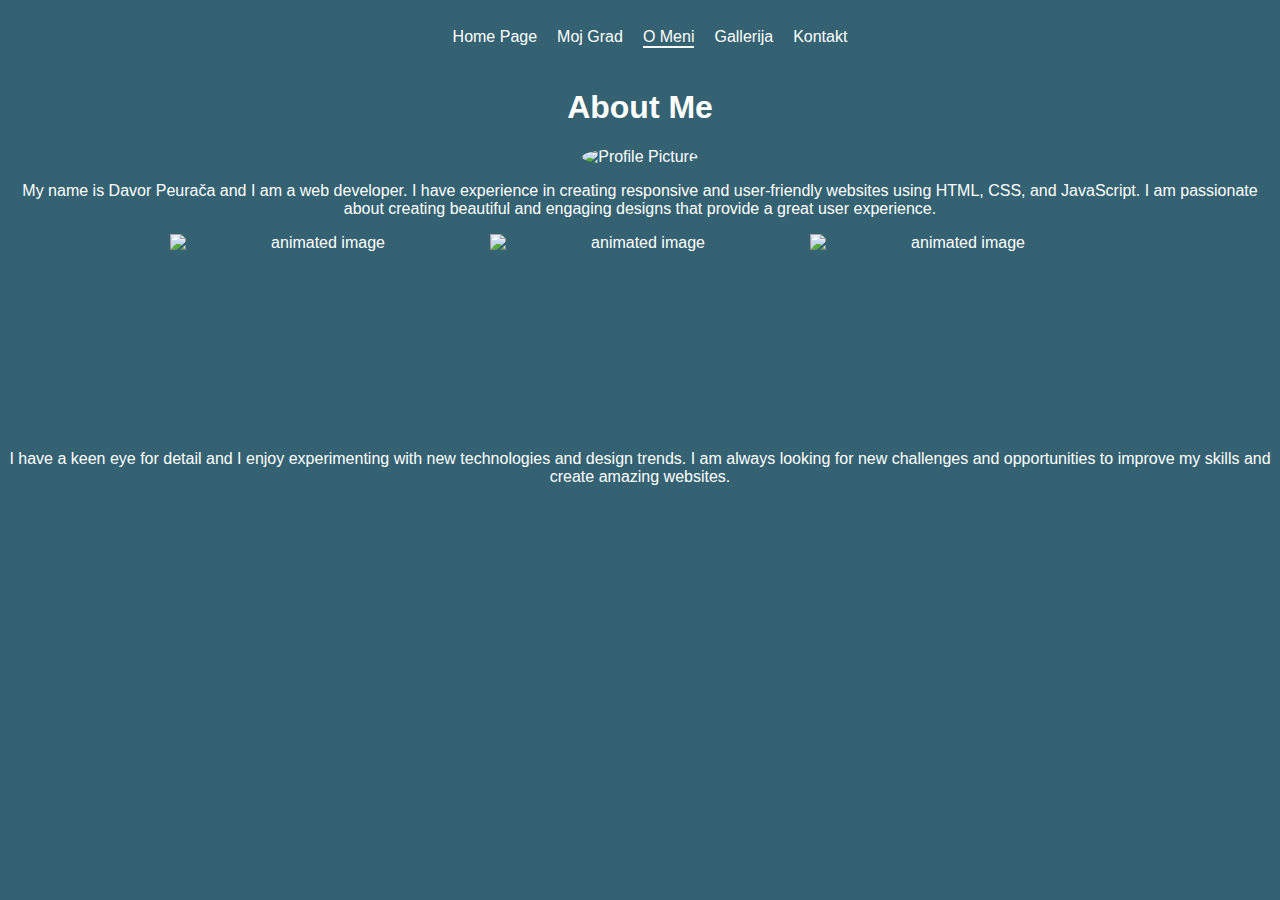
==== aboutme.html @ b45d83b5 "html done" ====
<!DOCTYPE html>
<html lang="en">
<head>
    <meta charset="UTF-8">
    <meta http-equiv="X-UA-Compatible" content="IE=edge">
    <meta name="viewport" content="width=device-width, initial-scale=1.0">
    <title>O Meni</title>
    <link rel="stylesheet" type="text/css" href="styles.css" />

</head>
<body>
    <header>
        <nav>
          <ul class="header">
            <li><a href="index.html">Home Page</a></li>
            <li><a  href="mytown.html">Moj Grad</a></li>
            <li class="current"><a href="aboutme.html">O Meni</a></li>
            <li><a href="gallery.html">Gallerija</a></li>
            <li><a href="contact.html">Kontakt</a></li>
          </ul>
        </nav>
      </header>
    <div class="about-me-container">
        <h1>About Me</h1>
        <img class="profile-picture" src="src\images\profile.jpg" alt="Profile Picture">
        <p>My name is Davor Peurača and I am a web developer. I have experience in creating responsive and user-friendly websites using HTML, CSS, and JavaScript. I am passionate about creating beautiful and engaging designs that provide a great user experience.</p>
        <div class="image-container">
          <img class="animated-image" src="src\images\profile.jpg" alt="animated image">
          <img class="animated-image" src="src\images\profile.jpg" alt="animated image">
          <img class="animated-image" src="src\images\profile.jpg" alt="animated image">
        </div>
        <p>I have a keen eye for detail and I enjoy experimenting with new technologies and design trends. I am always looking for new challenges and opportunities to improve my skills and create amazing websites.</p>
      </div>
      
</body>
</html>
---- styles.css ----
@import url("./style/fonts/century-gothic-paneuropean/CenturyGothicPaneuropeanRegular.ttf");
.about-me-container {
  text-align: center;
}
.about-me-container .profile-picture {
  border-radius: 50%;
  width: 200px;
  height: 200px;
  margin: 0 auto;
  -webkit-animation: rotate 10s infinite;
          animation: rotate 10s infinite;
}
.about-me-container .image-container {
  display: flex;
  justify-content: center;
}
.about-me-container .image-container .animated-image {
  width: 300px;
  height: 200px;
  margin: 0 10px;
  -webkit-animation: fade-in 2s ease-in-out;
          animation: fade-in 2s ease-in-out;
}

@-webkit-keyframes rotate {
  from {
    transform: rotate(0deg);
  }
  to {
    transform: rotate(360deg);
  }
}

@keyframes rotate {
  from {
    transform: rotate(0deg);
  }
  to {
    transform: rotate(360deg);
  }
}
@-webkit-keyframes fade-in {
  0% {
    opacity: 0;
  }
  100% {
    opacity: 1;
  }
}
@keyframes fade-in {
  0% {
    opacity: 0;
  }
  100% {
    opacity: 1;
  }
}
@media (max-width: 600px) {
  header {
    flex-direction: column;
  }
  header nav ul {
    display: block;
  }
  header nav ul li a {
    padding: 0.5rem;
  }
}
html {
  background-color: #346272;
  color: #ffffff;
  font-family: "century-gothic-paneuropean", sans-serif;
}
html header {
  padding: 20px;
}
html header .header {
  margin: 0 auto;
  display: flex;
  justify-content: center;
  font-family: "century-gothic-paneuropean", sans-serif;
}
html header a {
  color: #ffffff;
  text-decoration: none;
}
html header a:hover {
  color: #000000;
}

.current ::after {
  content: "";
  display: block;
  width: 100%;
  height: 2px;
  background-color: #ffffff;
}

nav ul {
  list-style-type: none;
}
nav li {
  display: inline-block;
  margin-right: 20px;
}
nav a {
  text-decoration: none;
  color: #333;
}
nav a:hover {
  color: #000;
}

.container {
  align-items: center;
  justify-content: center;
  flex-wrap: wrap;
  display: grid;
  grid-template-columns: repeat(3, 1fr);
  grid-template-rows: repeat(1, 1fr);
  grid-column-gap: 150px;
  grid-row-gap: 50px;
}
.container .row {
  margin-top: 10%;
}
.container .col h2 {
  text-align: center;
}
.container .col ul {
  list-style: none;
  text-align: center;
  padding: 0;
}
.container .col ul li {
  padding: 10px 0;
}/*# sourceMappingURL=styles.css.map */
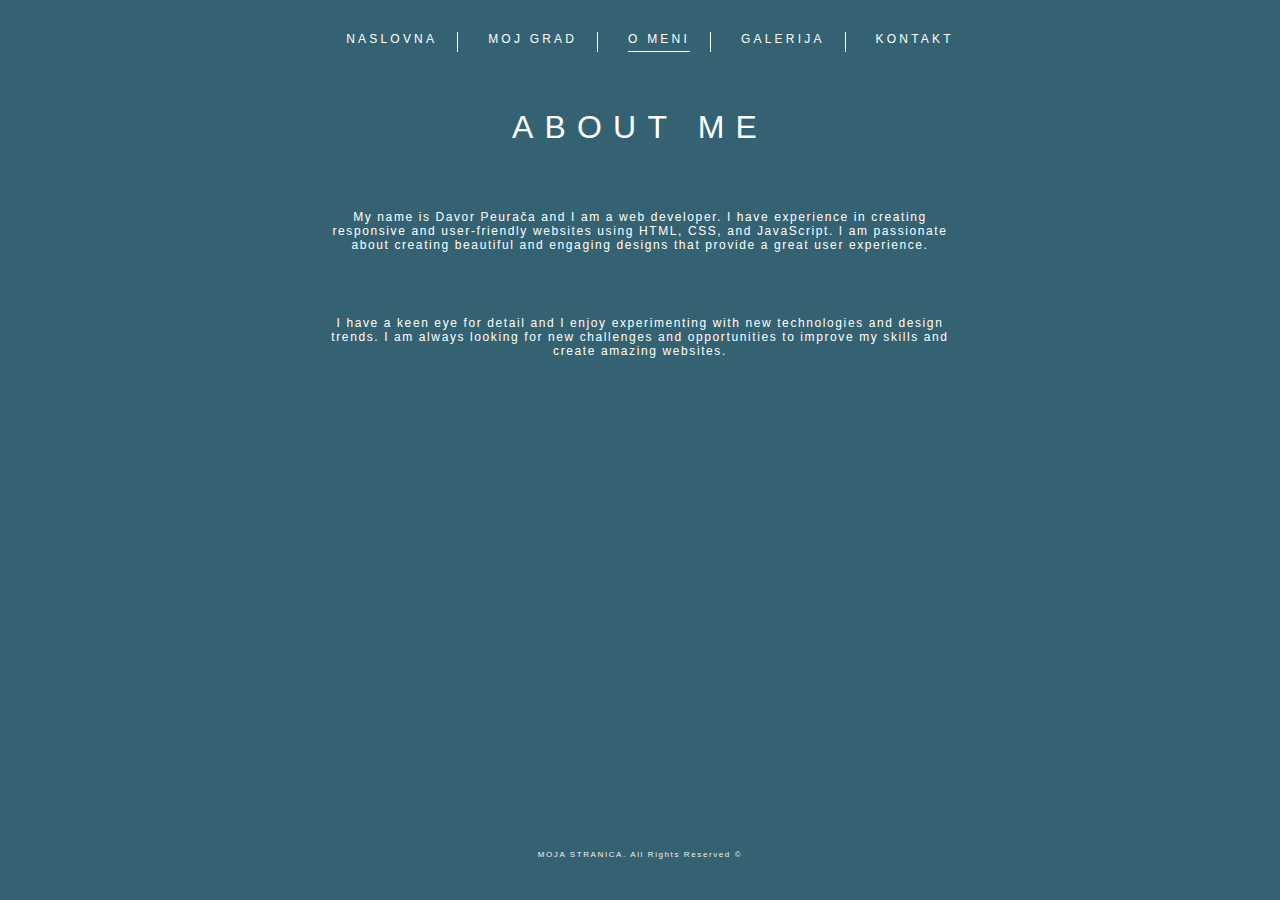
==== commit d6466376: "aboutme, contact, gallery, indext, mytown done" ====
--- a/aboutme.html
+++ b/aboutme.html
@@ -1,36 +1,106 @@
 <!DOCTYPE html>
 <html lang="en">
-<head>
-    <meta charset="UTF-8">
-    <meta http-equiv="X-UA-Compatible" content="IE=edge">
-    <meta name="viewport" content="width=device-width, initial-scale=1.0">
+  <head>
+    <meta charset="UTF-8" />
+    <meta http-equiv="X-UA-Compatible" content="IE=edge" />
+    <meta name="viewport" content="width=device-width, initial-scale=1.0" />
     <title>O Meni</title>
     <link rel="stylesheet" type="text/css" href="styles.css" />
+    <script src="js/main.js"></script>
 
-</head>
-<body>
+  </head>
+  <body>
+    
     <header>
+      <nav>
+        <ul class="header">
+          <li><a href="index.html">Naslovna</a></li>
+          <li class="divider"></li>
+          <li><a href="myTown.html">Moj Grad</a></li>
+          <li class="divider"></li>
+          <li class="current"><a href="aboutMe.html">O Meni</a></li>
+          <li class="divider"></li>
+          <li><a href="gallery.html">Galerija</a></li>
+          <li class="divider"></li>
+          <li><a href="contact.html">Kontakt</a></li>
+        </ul>
+      </nav>
+      <div class="hamburger-menu">
+        <div class="bar"></div>
+        <div class="bar"></div>
+        <div class="bar"></div>
+      </div>
+      <div class="sidebar">
         <nav>
-          <ul class="header">
-            <li><a href="index.html">Home Page</a></li>
-            <li><a  href="mytown.html">Moj Grad</a></li>
-            <li class="current"><a href="aboutme.html">O Meni</a></li>
-            <li><a href="gallery.html">Gallerija</a></li>
+          <ul>
+            <li><a href="myTown.html">Moj Grad</a></li>
+            <li><a href="aboutMe.html">O Meni</a></li>
+            <li><a href="gallery.html">Galerija</a></li>
             <li><a href="contact.html">Kontakt</a></li>
           </ul>
         </nav>
-      </header>
+      </div>
+    </header>
     <div class="about-me-container">
-        <h1>About Me</h1>
-        <img class="profile-picture" src="src\images\profile.jpg" alt="Profile Picture">
-        <p>My name is Davor Peurača and I am a web developer. I have experience in creating responsive and user-friendly websites using HTML, CSS, and JavaScript. I am passionate about creating beautiful and engaging designs that provide a great user experience.</p>
-        <div class="image-container">
-          <img class="animated-image" src="src\images\profile.jpg" alt="animated image">
-          <img class="animated-image" src="src\images\profile.jpg" alt="animated image">
-          <img class="animated-image" src="src\images\profile.jpg" alt="animated image">
-        </div>
-        <p>I have a keen eye for detail and I enjoy experimenting with new technologies and design trends. I am always looking for new challenges and opportunities to improve my skills and create amazing websites.</p>
+      <h1 class="title">About Me</h1>
+  
+      <div class="image-container slider">
+        <img
+          class="animated-image slide active"
+          src="src\images\headshot.jpg"
+          alt="animated image"
+        />
+        <img
+          class="animated-image slide"
+          src="src\images\profile.jpg"
+          alt="animated image"
+        />
+        <img
+          class="animated-image slide"
+          src="src\images\profile.jpg"
+          alt="animated image"
+        />
       </div>
-      
-</body>
-</html>+      <p class="text-focus-in">
+        My name is Davor Peurača and I am a web developer. I have experience in
+        creating responsive and user-friendly websites using HTML, CSS, and
+        JavaScript. I am passionate about creating beautiful and engaging
+        designs that provide a great user experience.
+      </p>
+      <p class="text-focus-in">
+        I have a keen eye for detail and I enjoy experimenting with new
+        technologies and design trends. I am always looking for new challenges
+        and opportunities to improve my skills and create amazing websites.
+      </p>
+      <div class="kenburns-bottom-left">
+        <!-- Add content here -->
+      </div>
+    </div>
+    
+    <footer>
+      <p>
+        MOJA STRANICA. All Rights Reserved &copy;
+        <span id="current-date"></span>
+      </p>
+    </footer>
+  </body>
+</html>
+<script>
+  const slides = document.querySelectorAll(".slide");
+  let index = 0;
+
+  setInterval(function () {
+    slides[index].classList.remove("active");
+    index = (index + 1) % slides.length;
+    slides[index].classList.add("active");
+  }, 2000);
+</script>
+<style>
+  .slider {
+    display: flex;
+    align-items: center;
+    justify-content: center;
+    width: 100%;
+    overflow: hidden;
+  }
+</style>
--- a/styles.css
+++ b/styles.css
@@ -1,60 +1,247 @@
 @import url("./style/fonts/century-gothic-paneuropean/CenturyGothicPaneuropeanRegular.ttf");
+@import url("./style/fonts/century-gothic-paneuropean/");
 .about-me-container {
   text-align: center;
-}
-.about-me-container .profile-picture {
-  border-radius: 50%;
-  width: 200px;
-  height: 200px;
-  margin: 0 auto;
-  -webkit-animation: rotate 10s infinite;
-          animation: rotate 10s infinite;
+  min-height: calc(100vh - 5vh - 10vh);
+}
+.about-me-container h1 {
+  font-weight: 100;
+  letter-spacing: 0.7rem;
+}
+.about-me-container p {
+  max-width: 50vw;
+  margin: auto;
+  letter-spacing: 0.1rem;
+  font-size: 12px;
+  padding: 2rem 0 2rem;
+}
+.about-me-container .text-focus-in {
+  -webkit-animation: text-focus-in 1s cubic-bezier(0.55, 0.085, 0.68, 0.53) both;
+  animation: text-focus-in 1s cubic-bezier(0.55, 0.085, 0.68, 0.53) both;
 }
 .about-me-container .image-container {
-  display: flex;
+  display: none;
   justify-content: center;
 }
 .about-me-container .image-container .animated-image {
   width: 300px;
   height: 200px;
   margin: 0 10px;
-  -webkit-animation: fade-in 2s ease-in-out;
-          animation: fade-in 2s ease-in-out;
-}
-
-@-webkit-keyframes rotate {
-  from {
-    transform: rotate(0deg);
-  }
-  to {
-    transform: rotate(360deg);
-  }
-}
-
-@keyframes rotate {
-  from {
-    transform: rotate(0deg);
-  }
-  to {
-    transform: rotate(360deg);
-  }
-}
-@-webkit-keyframes fade-in {
+  opacity: 0;
+  transition: opacity 1s ease-in-out;
+}
+.about-me-container .image-container .animated-image.active {
+  opacity: 1;
+}
+
+.kenburns-bottom-left {
+  background-image: url("../src/images/headshot.jpg");
+  background-size: cover;
+  position: absolute;
+  z-index: -1;
+  height: 50%;
+  overflow: hidden;
+  width: 50vw;
+  opacity: 0.5;
+  left: 0;
+  bottom: 0;
+  -webkit-animation: kenburns-bottom-left 5s ease-out both;
+  animation: kenburns-bottom-left 5s ease-out both;
+}
+
+/* ----------------------------------------------
+ * Generated by Animista on 2023-1-30 22:47:21
+ * Licensed under FreeBSD License.
+ * See http://animista.net/license for more info. 
+ * w: http://animista.net, t: @cssanimista
+ * ---------------------------------------------- */
+@-webkit-keyframes kenburns-bottom-left {
   0% {
+    transform: scale(1) translate(0, 0);
+    transform-origin: 16% 84%;
+  }
+  100% {
+    transform: scale(1.25) translate(-20px, 15px);
+    transform-origin: left bottom;
+  }
+}
+@keyframes kenburns-bottom-left {
+  0% {
+    transform: scale(1) translate(0, 0);
+    transform-origin: 16% 84%;
+  }
+  100% {
+    transform: scale(1.25) translate(-20px, 15px);
+    transform-origin: left bottom;
+  }
+}
+@-webkit-keyframes text-focus-in {
+  0% {
+    filter: blur(12px);
     opacity: 0;
   }
   100% {
+    filter: blur(0);
     opacity: 1;
   }
 }
-@keyframes fade-in {
+@keyframes text-focus-in {
   0% {
+    filter: blur(12px);
     opacity: 0;
   }
   100% {
+    filter: blur(0);
     opacity: 1;
   }
 }
+.contact-container {
+  min-height: calc(100vh - 5vh - 10vh);
+}
+
+.contact {
+  margin: auto;
+  display: flex;
+  flex-direction: column;
+  width: -webkit-fit-content;
+  width: -moz-fit-content;
+  width: fit-content;
+}
+
+.title {
+  margin: auto;
+  text-align: center;
+  padding: 2rem 0 2rem 0;
+  letter-spacing: 0.2rem;
+  font-weight: 500;
+  text-transform: uppercase;
+}
+
+form {
+  width: 500px;
+  margin: 50px auto;
+  text-align: center;
+  font-family: Arial, sans-serif;
+}
+
+input[type=text],
+input[type=email],
+textarea {
+  width: 100%;
+  padding: 10px;
+  margin-top: 10px;
+  font-size: 18px;
+  border: 1px solid #ccc;
+  border-radius: 5px;
+  box-sizing: border-box;
+}
+
+input[type=button] {
+  margin: auto;
+  width: 50%;
+  padding: 10px;
+  margin-top: 20px;
+  font-size: 18px;
+  background-color: #4caf50;
+  color: #fff;
+  border: none;
+  border-radius: 5px;
+  cursor: pointer;
+}
+
+input[type=button]:hover {
+  background-color: #3e8e41;
+}
+
+.captchaContainer {
+  display: flex;
+  flex-direction: row;
+  align-items: center;
+  justify-content: center;
+  margin: auto;
+}
+
+.captchaInput {
+  width: 20% !important;
+  margin-top: auto !important;
+}
+
+.images-container {
+  display: grid;
+  grid-template-columns: repeat(4, 1fr);
+  grid-template-rows: repeat(1, 1fr);
+  align-items: center;
+  justify-items: center;
+  min-height: calc(100vh - 5vh - 10vh);
+}
+.images-container .image-box {
+  width: 60%;
+}
+.images-container .image-box img {
+  width: 100%;
+}
+@media screen and (max-width: 768px) {
+  .images-container {
+    grid-template-columns: repeat(3, 1fr);
+  }
+  .images-container .image-box {
+    width: 70%;
+  }
+  .images-container .image-box img {
+    width: 100%;
+  }
+}
+@media screen and (max-width: 480px) {
+  .images-container {
+    grid-template-columns: repeat(1, 1fr);
+  }
+  .images-container .image-box {
+    width: 90%;
+  }
+}
+
+.container .row .col {
+  max-height: 20vh;
+  padding: 5vh 10px;
+}
+.container .row .col h2 {
+  width: -webkit-fit-content;
+  width: -moz-fit-content;
+  width: fit-content;
+  margin: auto;
+  font-weight: 100;
+  font-size: 12px;
+  letter-spacing: 0.2rem;
+  text-transform: uppercase;
+  padding-bottom: 2rem;
+}
+.container .row .col h2::after {
+  content: "";
+  display: block;
+  width: 4rem;
+  margin: auto;
+  margin-top: 7px;
+  height: 1px;
+  background-color: #ffffff;
+}
+.container .row .col h2 {
+  text-align: center;
+}
+.container .row .col ul {
+  list-style: disc;
+  text-align: center;
+  padding: 0;
+  width: -webkit-fit-content;
+  width: -moz-fit-content;
+  width: fit-content;
+  margin: auto;
+}
+.container .row .col ul li {
+  font-size: 12px;
+  letter-spacing: 0.1rem;
+  padding: 5px 0;
+}
+
 @media (max-width: 600px) {
   header {
     flex-direction: column;
@@ -71,8 +258,15 @@
   color: #ffffff;
   font-family: "century-gothic-paneuropean", sans-serif;
 }
+html body {
+  margin: 0;
+  padding: 0;
+  position: relative;
+  height: 100vh;
+}
 html header {
-  padding: 20px;
+  height: 5vh;
+  padding-top: 2rem;
 }
 html header .header {
   margin: 0 auto;
@@ -92,7 +286,8 @@
   content: "";
   display: block;
   width: 100%;
-  height: 2px;
+  margin-top: 5px;
+  height: 1px;
   background-color: #ffffff;
 }
 
@@ -102,9 +297,20 @@
 nav li {
   display: inline-block;
   margin-right: 20px;
+  font-size: 12px;
+  min-width: -webkit-fit-content;
+  min-width: -moz-fit-content;
+  min-width: fit-content;
+}
+nav li.divider {
+  border-left: 1px solid white;
+  padding: 0 5px 0 5px;
 }
 nav a {
   text-decoration: none;
+  text-transform: uppercase;
+  font-family: "century-gothic-paneuropean", sans-serif;
+  letter-spacing: 0.2rem;
   color: #333;
 }
 nav a:hover {
@@ -118,20 +324,123 @@
   display: grid;
   grid-template-columns: repeat(3, 1fr);
   grid-template-rows: repeat(1, 1fr);
-  grid-column-gap: 150px;
-  grid-row-gap: 50px;
+  min-height: calc(100vh - 5vh - 10vh);
 }
 .container .row {
   margin-top: 10%;
-}
-.container .col h2 {
-  text-align: center;
-}
-.container .col ul {
+  width: -webkit-fit-content;
+  width: -moz-fit-content;
+  width: fit-content;
+  margin: auto;
+}
+@media (max-width: 600px) {
+  .container {
+    grid-template-columns: repeat(1, 1fr);
+    height: auto;
+  }
+}
+
+.hero-segment {
+  height: 80vh;
+  display: flex;
+  align-items: center;
+  justify-content: center;
+}
+
+.giant-title {
+  font-size: 3em;
+  text-align: center;
+  font-weight: 100;
+  letter-spacing: 0.7rem;
+  font-family: system-ui;
+}
+
+footer {
+  color: #f0f0f0;
+  text-align: center;
+  bottom: 0;
+  width: -webkit-fill-available;
+  font-size: 8px;
+  letter-spacing: 0.1rem;
+}
+
+.hamburger-menu {
+  display: none;
+  position: fixed;
+  z-index: 1;
+  left: 20px;
+  top: 25px;
+  width: 30px;
+  height: 25px;
+  flex-direction: column;
+  justify-content: space-between;
+  cursor: pointer;
+}
+
+.bar {
+  width: 100%;
+  height: 3px;
+  background-color: #ffffff;
+  transition: 0.3s;
+}
+
+.change .bar:first-child {
+  transform: rotate(-45deg) translate(-10px, 6px);
+  background-color: #333333;
+}
+
+.change .bar:nth-child(2) {
+  opacity: 0;
+}
+
+.change .bar:last-child {
+  transform: rotate(45deg) translate(-10px, -6px);
+  background-color: #333333;
+}
+
+.sidebar {
+  position: fixed;
+  top: 0;
+  left: -100%;
+  width: 80%;
+  height: 100%;
+  background-color: #f0f0f0;
+  padding: 1em;
+  display: flex;
+  flex-direction: column;
+  justify-content: space-between;
+  transition: left 0.3s ease-out;
+}
+.sidebar nav ul {
   list-style: none;
-  text-align: center;
-  padding: 0;
-}
-.container .col ul li {
-  padding: 10px 0;
+  display: flex;
+  flex-direction: column;
+}
+.sidebar nav ul li {
+  margin-bottom: 1em;
+}
+.sidebar nav ul a {
+  color: #333333;
+  text-decoration: none;
+}
+
+.sidebar.visible {
+  left: 0;
+  opacity: 0.8;
+}
+
+@media (max-width: 600px) {
+  nav {
+    display: none;
+  }
+  .hamburger-menu {
+    display: flex;
+  }
+}
+.hidden {
+  display: none;
+}
+
+.visible {
+  display: block;
 }/*# sourceMappingURL=styles.css.map */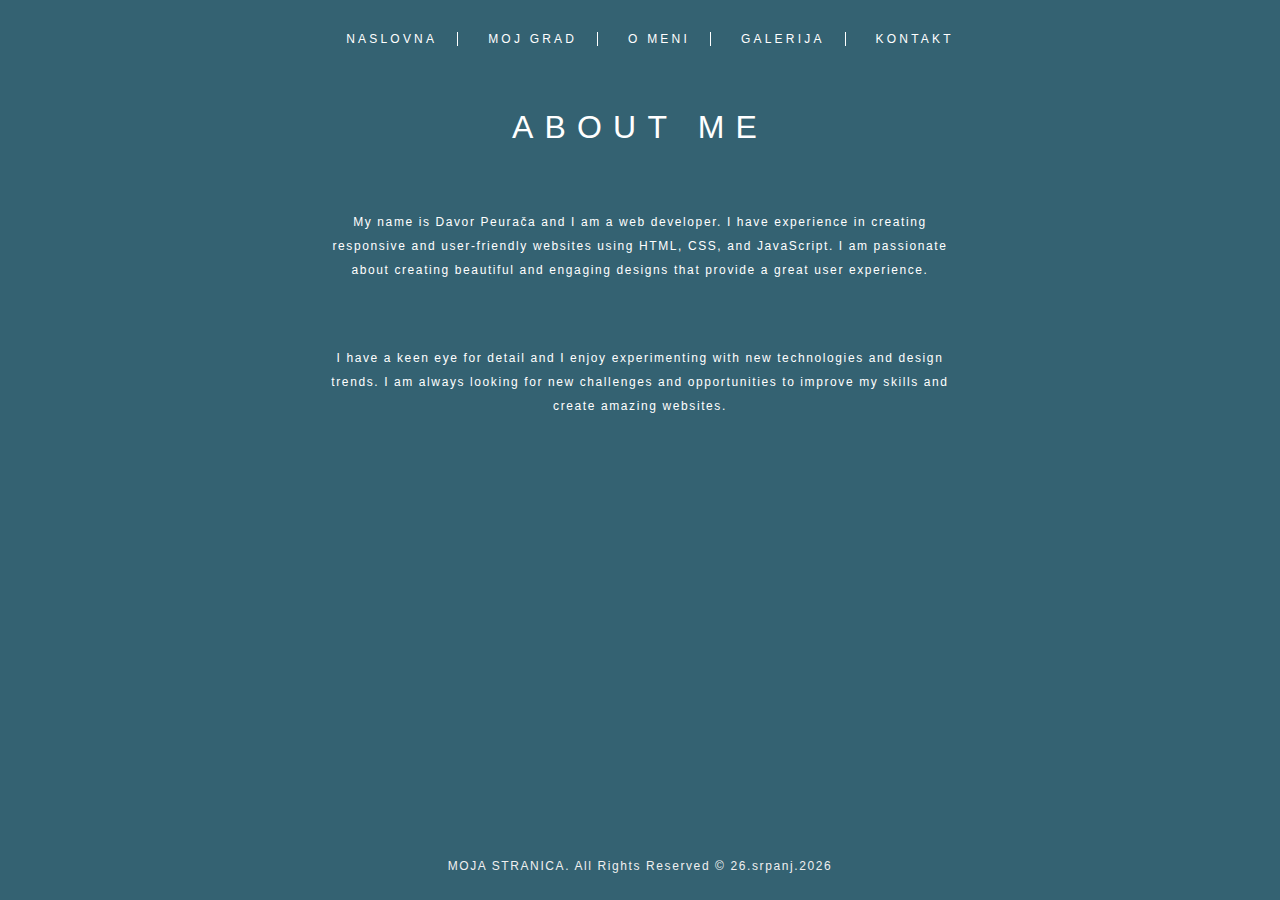
==== commit d778a77a: "mobile redone" ====
--- a/aboutme.html
+++ b/aboutme.html
@@ -12,34 +12,7 @@
   <body>
     
     <header>
-      <nav>
-        <ul class="header">
-          <li><a href="index.html">Naslovna</a></li>
-          <li class="divider"></li>
-          <li><a href="myTown.html">Moj Grad</a></li>
-          <li class="divider"></li>
-          <li class="current"><a href="aboutMe.html">O Meni</a></li>
-          <li class="divider"></li>
-          <li><a href="gallery.html">Galerija</a></li>
-          <li class="divider"></li>
-          <li><a href="contact.html">Kontakt</a></li>
-        </ul>
-      </nav>
-      <div class="hamburger-menu">
-        <div class="bar"></div>
-        <div class="bar"></div>
-        <div class="bar"></div>
-      </div>
-      <div class="sidebar">
-        <nav>
-          <ul>
-            <li><a href="myTown.html">Moj Grad</a></li>
-            <li><a href="aboutMe.html">O Meni</a></li>
-            <li><a href="gallery.html">Galerija</a></li>
-            <li><a href="contact.html">Kontakt</a></li>
-          </ul>
-        </nav>
-      </div>
+     
     </header>
     <div class="about-me-container">
       <h1 class="title">About Me</h1>
--- a/styles.css
+++ b/styles.css
@@ -1,5 +1,9 @@
-@import url("./style/fonts/century-gothic-paneuropean/CenturyGothicPaneuropeanRegular.ttf");
-@import url("./style/fonts/century-gothic-paneuropean/");
+@font-face {
+  font-family: "Century Gothic Paneuropean";
+  src: url("./style/fonts/century-gothic-paneuropean/CenturyGothicPaneuropeanRegular.ttf") format("truetype");
+  font-weight: normal;
+  font-style: normal;
+}
 .about-me-container {
   text-align: center;
   min-height: calc(100vh - 5vh - 10vh);
@@ -14,6 +18,7 @@
   letter-spacing: 0.1rem;
   font-size: 12px;
   padding: 2rem 0 2rem;
+  line-height: 24px;
 }
 .about-me-container .text-focus-in {
   -webkit-animation: text-focus-in 1s cubic-bezier(0.55, 0.085, 0.68, 0.53) both;
@@ -117,6 +122,17 @@
   text-transform: uppercase;
 }
 
+@media only screen and (max-width: 767px) {
+  .contact-container {
+    min-height: auto;
+  }
+  .contact {
+    width: 80%;
+  }
+  .title {
+    font-size: 1.5rem;
+  }
+}
 form {
   width: 500px;
   margin: 50px auto;
@@ -136,21 +152,23 @@
   box-sizing: border-box;
 }
 
-input[type=button] {
+input.formButton {
   margin: auto;
   width: 50%;
   padding: 10px;
   margin-top: 20px;
   font-size: 18px;
-  background-color: #4caf50;
+  background-color: #347263;
   color: #fff;
   border: none;
+  letter-spacing: 0.1rem;
   border-radius: 5px;
   cursor: pointer;
 }
 
-input[type=button]:hover {
-  background-color: #3e8e41;
+input.formButton:hover {
+  background-color: #5ac3a9;
+  color: rgb(0, 0, 0);
 }
 
 .captchaContainer {
@@ -169,39 +187,42 @@
 .images-container {
   display: grid;
   grid-template-columns: repeat(4, 1fr);
-  grid-template-rows: repeat(1, 1fr);
   align-items: center;
   justify-items: center;
   min-height: calc(100vh - 5vh - 10vh);
-}
-.images-container .image-box {
+  grid-row-gap: 2rem;
+  grid-column-gap: 2rem;
+}
+
+.image-box {
   width: 60%;
 }
-.images-container .image-box img {
+.image-box img {
   width: 100%;
 }
+
 @media screen and (max-width: 768px) {
   .images-container {
+    padding-top: 1rem;
     grid-template-columns: repeat(3, 1fr);
   }
-  .images-container .image-box {
+  .image-box {
     width: 70%;
   }
-  .images-container .image-box img {
+  .image-box img {
     width: 100%;
   }
 }
 @media screen and (max-width: 480px) {
   .images-container {
+    padding-top: 1rem;
     grid-template-columns: repeat(1, 1fr);
   }
-  .images-container .image-box {
+  .image-box {
     width: 90%;
   }
 }
-
 .container .row .col {
-  max-height: 20vh;
   padding: 5vh 10px;
 }
 .container .row .col h2 {
@@ -214,6 +235,7 @@
   letter-spacing: 0.2rem;
   text-transform: uppercase;
   padding-bottom: 2rem;
+  text-align: center;
 }
 .container .row .col h2::after {
   content: "";
@@ -223,9 +245,6 @@
   margin-top: 7px;
   height: 1px;
   background-color: #ffffff;
-}
-.container .row .col h2 {
-  text-align: center;
 }
 .container .row .col ul {
   list-style: disc;
@@ -306,6 +325,11 @@
   border-left: 1px solid white;
   padding: 0 5px 0 5px;
 }
+@media screen and (max-width: 1000px) {
+  nav li {
+    margin-right: 10px;
+  }
+}
 nav a {
   text-decoration: none;
   text-transform: uppercase;
@@ -322,6 +346,10 @@
   justify-content: center;
   flex-wrap: wrap;
   display: grid;
+  margin: auto;
+  max-width: -webkit-fit-content;
+  max-width: -moz-fit-content;
+  max-width: fit-content;
   grid-template-columns: repeat(3, 1fr);
   grid-template-rows: repeat(1, 1fr);
   min-height: calc(100vh - 5vh - 10vh);
@@ -359,11 +387,18 @@
   color: #f0f0f0;
   text-align: center;
   bottom: 0;
-  width: -webkit-fill-available;
-  font-size: 8px;
+  width: 100%;
+  font-size: 12px;
+  line-height: 24px;
   letter-spacing: 0.1rem;
 }
 
+@media only screen and (max-width: 600px) {
+  footer {
+    font-size: 10px;
+    line-height: 20px;
+  }
+}
 .hamburger-menu {
   display: none;
   position: fixed;
